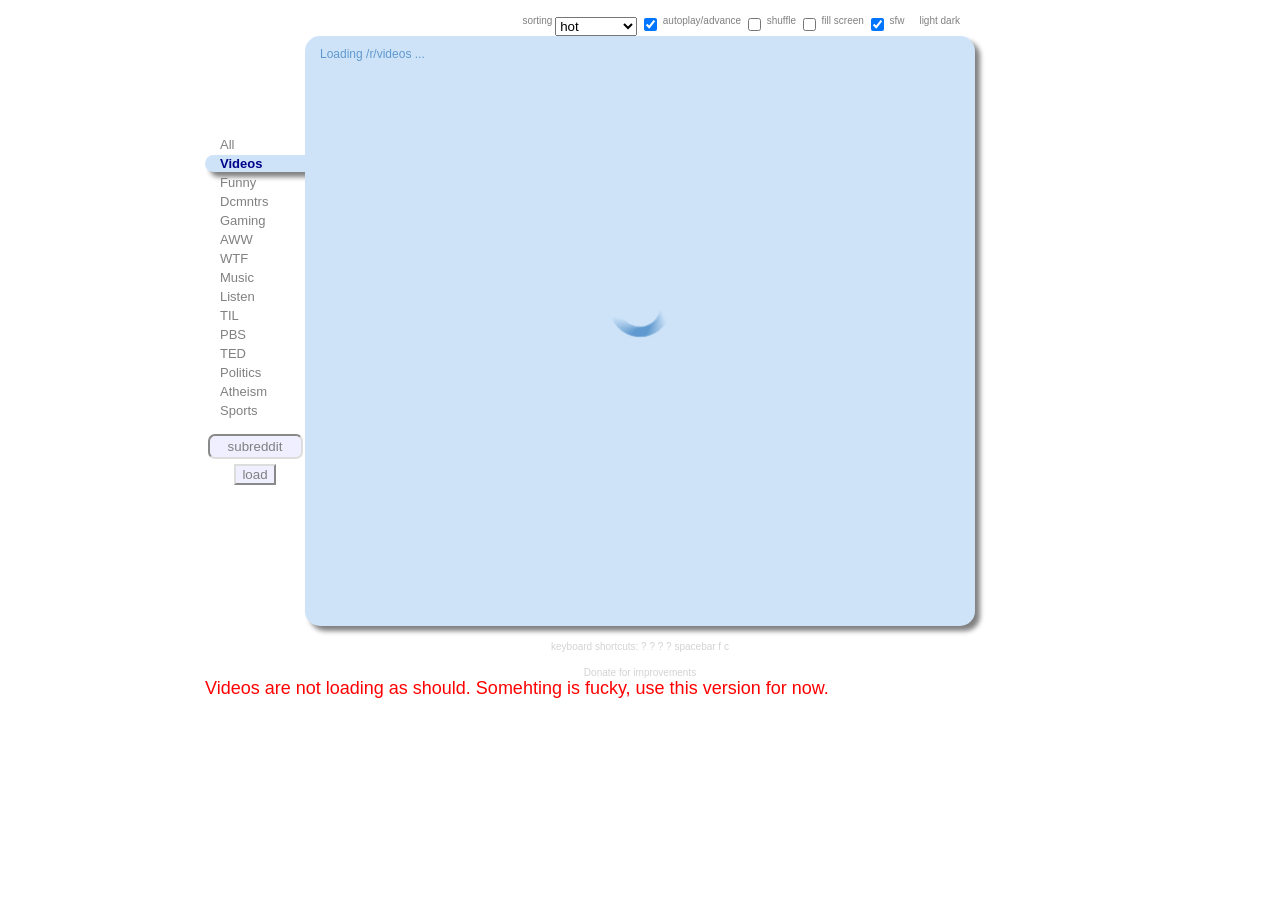
==== index.html @ d9d4e088 "Init archive" ====
<!DOCTYPE HTML>
<html>
<head>
<meta http-equiv="Content-Type" content="text/html;charset=utf-8" >
<meta name="description" content="TeleViso.net - Streaming Reddit">
<meta name="keywords" content="TV, TeleViso, TeleVisio, TeleVisi, TeleViso.net, Reddit, Reddit.tv, Youtube, Videos, Documentaries, Clips, Streaming, Movies, Vimeo">
<title>TeleViso.net</title>

<link rel="shortcut icon" href="favicon.ico" />

<link rel="stylesheet" href="css/layout.css" type="text/css" />
<link rel="alternate stylesheet" href="css/theme_dark.css" type="text/css" />
<link rel="stylesheet" href="css/theme_light.css" type="text/css" id="theme" />

<script src="http://ajax.googleapis.com/ajax/libs/jquery/1.8.0/jquery.min.js" type="text/javascript"></script>
<script src="js/jquery.escapify.js" type="text/javascript"></script>
<script src="js/jstorage.min.js" type="text/javascript"></script>
<script src="js/jquery.scrollTo-1.4.2-min.js" type="text/javascript"></script>
<script src="js/jquery.lazyload.min.js" type="text/javascript"></script>
<script src="js/jquery.mousewheel.js" type="text/javascript"></script>

<script src="js/tv.youtube.js" type="text/javascript"></script>
<script src="js/tv.vimeo.js" type="text/javascript"></script>
<script src="js/tv.js" type="text/javascript"></script>

<script type="text/javascript">
  if(window.location.host.match('televiso.net')){
    consoleLog('Loading analytics ..');
    var _gaq = _gaq || [];
    _gaq.push(['_setAccount', 'UA-46714200-1']);
    _gaq.push(['_trackPageview']);

    (function() {
      consoleLog('Injecting GA ..');
      var ga = document.createElement('script'); ga.type = 'text/javascript'; ga.async = true;
      ga.src = ('https:' == document.location.protocol ? 'https://ssl' : 'http://www') + '.google-analytics.com/ga.js';
      var s = document.getElementsByTagName('script')[0]; s.parentNode.insertBefore(ga, s);
    })();
  }else{
    consoleLog('Analytics not loaded.');
  }
</script>
</head>
<body>
</br>
<div id="content-wrapper">
  <div id="content">
    <div id="header">
      &nbsp;
      <div id="options">
        <ul id="css" class="right">
                <li><a href="#" rel="light">light</a></li>
                <li><a href="#" rel="dark">dark</a></li>
        </ul>

        <form class="right">
          <label for="sorting">sorting</label>
          <select id="sorting">
            <option value="hot">hot</option>
            <option value="top:day">top today</option>
            <option value="top:week">top week</option>
            <option value="top:month">top month</option>
            <option value="top:year">top year</option>
          </select>
          <input type="checkbox" id="auto" checked/>
            <label for="auto">autoplay/advance</label>
          <input type="checkbox" id="shuffle"/>
            <label for="auto">shuffle</label>
          <input type="checkbox" id="fill"/>
            <label for="fill">fill screen</label>
          <input type="checkbox" id="sfw" checked/>
            <label for="sfw">sfw</label>
        </form>
      </div>
    </div>
    <div id="sidebar">
      <div id="promo-channel"></div>
      <div id="channel-list"></div>
      <div id="add-channel">
        <form id="add-channel-form" onSubmit="addChannel();return false;">
          <input type="text" id="channel-name" value="subreddit" size="10"/>
          <br/>
          <input type="submit" id="channel-add" value="load"/>
        </form>
      </div>
    </div>
    <div id="video-display">
      <div id="video-title"></div>
      <div id="video-embed"></div>
      <div id="video-source"></div>
      <div id="video-nav">
        <a id="prev-button" class="nav-button">&lt; PREV</a>
        <a id="next-button" class="nav-button">NEXT &gt;</a>
      </div>
      <div id="video-list"></div>
    </div>
    <div id="footer">keyboard shortcuts: ? ? ? ? spacebar f c</div>
    <div id="footer"><a href="http://gofundme.com/thgybe2c">Donate for improvements</a></div>
    <font size="4" color="red">
   <a href="http://televiso.net/v2l/">Videos are not loading as should. Somehting is fucky, use this version for now.</a>
  </font>
  </div>
</div>
<div id="fill-overlay">
  <div id="fill-nav">
    exit fill screen
  </div>
</div>
</body>
</html>
---- css/layout.css ----
body {
    margin: 0;
    padding: 0;
    font-family: verdana,arial,helvetica,sans-serif;
}

#content-wrapper {
    width: 100%;
}

#content {
    width: 770px;
    margin-left: auto;
    margin-right: auto;
    padding-right: 100px;
}

#sidebar {
    float: left;
    width: 100px;
}

#channel-list, #promo-channel {
    padding-top: 50px;
}

#channel-list.promo {

    padding-top: 0px !important;
}

#about {
    margin-top: 15px;
    padding-top: 15px;
    font-size: x-small;
    text-align: center;
}

#video-display {
    border-radius: 15px;
    -moz-border-radius: 15px;
    width: 670px;
    min-height: 590px;
    float: left;
}

#video-embed {
    padding: 0px 15px 0px 15px;
    text-align: center;
    min-width: 640px;
    min-height: 480px;
}

#video-source {
    margin-right: 15px;
    text-align: right;
    font-size: 10px;
    line-height: 1em;
    height: 15px;
}

#video-embed>embed, #video-embed>object, #video-embed>object>embed, #video-embed>div>object>embed, #video-embed>div, #video-embed>iframe {
    padding: 0 !important;
    margin-left: auto !important;
    margin-right: auto !important;
    text-align: center !important;
    min-width: 640px !important;
    min-height: 480px !important;
}

#video-title {
    font-size: 12px;
    line-height: 12px;
    border-radius: 15px 15px 0 0;
    -moz-border-radius: 15px 15px 0 0;
    padding: 12px 15px 6px 15px;
    white-space: wrap;
}

#video-title a {
    text-decoration: none;
}

#video-nav {
    padding: 0 15px 15px 15px;
}

#video-list {
    display: none;
    clear: both;
    white-space: nowrap;
    overflow: auto;
    overflow-y: hidden;
    margin: 0 15px 15px 15px;
    text-align: center;
    border-radius: 10px 10px 0 0;
    -moz-border-radius: 10px 10px 0 0;
    height: 0;
    padding: 0;
}

#video-list img {
    min-width: 60px;
    height: 60px;
    margin: 0 2px;
    vertical-align: middle;
    border-radius: 5px;
    -moz-border-radius: 5px;
    cursor: hand;
    cursor: pointer;
}

#channel-list, #promo-channel {
    font-size: small;
}

#channel-list ul, #promo-channel ul { /* remove bullets and list indents */
    list-style: none;
    margin: 0;
    padding: 0;
}

#channel-list li, #promo-channel li {
    padding: 1px 15px;
    margin-bottom: 2px;
    cursor: hand;
    cursor: pointer;
    border-radius: 10px 0 0 10px;
    -moz-border-radius: 10px 0 0 10px;
}

#add-channel {
    text-align: center;
    margin-top: 15px;
}

#channel-add {
    margin-top: 5px;
}

#channel-name {
    width: 85%;
    border-radius: 7px;
    padding: 3px;
    text-align: center;
}

#header {
    position: relative;
    margin-top: 3px;
    margin-left: 100px;
    padding: 0 15px;
    font-size: small;
}

#options {
    font-size: x-small;
    position: absolute;
    bottom: 0;
    right: 15px;
}

#css {
    margin: 0 0 0 15px;
    padding: 0;
}

#css ul {
    display: inline;
}

#css li {
    display: inline;
    list-style: none;    
}

form label {
    vertical-align: top;
}

#footer {
    font-size: x-small;
    clear: both;
    padding-top: 15px;
    margin-left: 100px;
    text-align: center;
}

#also-like {
    margin-top: 15px;
    margin-left: 100px;
    padding: 10px;
    border-radius: 10px;
    text-align: center;
}

#vote-button {
    padding-top: 6px;
    text-align: center;
    vertical-align: middle;
}
#next-button {
    float: right;
}
#prev-button {
    float: left;
}

#channel-list .chan-selected, #promo-channel .chan-selected {
    font-weight: bold;
}

#fill-overlay {
    display: none;
    z-index: 500;
    position: absolute;
    top: 0;
    left: 0;
    width: 100%;
    height: 50px;
}

#fill-nav {
    padding: 15px;
    text-align: center;
    opacity: .8;
    display: none;
    width: 640px;
    margin-left: auto;
    margin-right: auto;
}

.nav-button {
    display: none;
    text-align: center;
    margin-bottom: 0.5em;
    padding: 6px 16px;
    border-radius: 10px;
    -moz-border-radius: 10px;
}

a.nav-button:hover {
    padding: 5px 15px;
    border: 1px solid gray;
    text-decoration: none;
}

.user-chan:hover .remove-chan {
    visibility: visible;
}

.remove-chan {
    float: right;
    visibility: hidden;
    padding-right: 0;
    margin-right: -8px;
}

.loading {
    background-repeat: no-repeat;
    background-position: center center;
}

.fill-screen {
    position: absolute;
    top: 0;
    left: 0;
    width: 100%;
    height: 100%;
}

.right {
    float: right;
}

a {
    color: inherit;
    cursor: hand;
    cursor: pointer;
}

a:link, a:visited, a:active {
    text-decoration: none;
}

a:hover {
    text-decoration: underline;
}
---- css/theme_dark.css ----
@media (max-width:1170px) {

  #gutter-1 {

    left: 0px !important;
    margin-left: auto !important;
  }

  #gutter-2 {
    right: 0px !important;
    margin-right: auto !important;
  }
}



body {
    background-color: black;
}

#video-display {
    -moz-box-shadow: 5px 5px 5px darkblue;
    -webkit-box-shadow: 5px 5px 5px darkblue;
    box-shadow: 5px 5px 5px darkblue;
    background-color: #575757;
}

#video-source {
    color: #333333;
}

#video-title {
    color: #AAA;
}

#video-title a {
    color: #AAA;
}

#video-list {
    border: 2px solid #333333;
    background-color: black;
}

#video-list img {
    border: 4px solid #333333;
}

#video-list .focus {
    border: 6px solid #5f99cf;
}

#channel-list li, #promo-channel li {
    color: #AAA;
    font-weight: bold;
    background: rgba(255,255,255 -.2);
}

#channel-list li:hover, #promo-channel li:hover {
    background-color: #e0e0e0;
    background-color: rgba(256,256,256,0.2);
    color: white;
}

#about {
    border-top: 1px dashed #333;
    color: #666;
}

#header {
    color: gray;
}

#footer {
    color: #333;
}

#also-like {
    background: #222;
    border: 1px solid #333;
    color: #444;
}

#vote-button {
    color: #5f99cf;
}

#channel-list .chan-selected, #promo-channel .chan-selected, .chan-selected li:hover {
    color: darkblue;
    -moz-box-shadow: 5px 5px 5px darkblue;
    -webkit-box-shadow: 5px 5px 5px darkblue;
    box-shadow: 5px 5px 5px darkblue;
    background-color: #575757 !important;
}

#channel-name {
    background: #444;
    border-color: #555;
    color: gray;
}

#channel-add {
    background-color: #444;
    color: gray;
    border-color: #666;
}

#fill-nav {
    background-color: white;
}

.nav-button {
    -moz-box-shadow: 1px 1px 1px black, inset 1px 1px 1px gray;
    -webkit-box-shadow: 1px 1px 1px black, inset 1px 1px 1px gray;
    box-shadow: 1px 1px 1px black, inset 1px 1px 1px gray;
    text-shadow: 0px 1px 1px hsla(0,0%,100%,.7);
    color: black;
    background-color: #575757;
}

a.nav-button:hover {
    border: 1px solid gray;
    color: darkblue;
}

.loading {
    background-image: url('../img/loading_dark.gif');
}
---- css/theme_light.css ----
body {
    background-color: white;
}

#video-display {
    -moz-box-shadow: 5px 5px 5px gray;
    -webkit-box-shadow: 5px 5px 5px gray;
    box-shadow: 5px 5px 5px gray;
    background-color: #cee3f8;
}

#video-source {
    color: #5f99cf;
}

#video-title {
    color: #5f99cf;
}

#video-title a {
    color: #5f99cf;
}

#video-list {
    border: 2px solid lightgray;
    background-color: #A2AEBA;
}

#video-list img {
    border: 4px solid lightgray;
}

#video-list .focus {
    border: 6px solid #5f99cf;
}

#channel-list li {
    color: gray;
}

#channel-list li:hover {
    background-color: #e0e0e0;
    background-color: rgba(0,0,0,0.1);
}

#about {
    border-top: 1px dashed lightgray;
    color: lightgray;
}

#header {
    color: gray;
}

#footer {
    color: lightgray;
}

#also-like {
    background: #eee;
    border: 1px solid lightblue;
    color: #444;
}

#vote-button {
    color: #5f99cf;
}

#channel-list .chan-selected, .chan-selected li:hover {
    color: darkblue;
    -moz-box-shadow: 5px 5px 5px gray;
    -webkit-box-shadow: 5px 5px 5px gray;
    box-shadow: 5px 5px 5px gray;
    background-color: #cee3f8 !important;
}

#channel-name {
    background: #EFEFFF;
    color: gray;
    border-color: #DDD}

#channel-add {
    background: #EFEFFF;
    color: gray;
    border-color: #DDD;
}

#fill-nav {
    background-color: white;
}

.nav-button {
    -moz-box-shadow: 1px 1px 1px black, inset 1px 1px 1px white;
    -webkit-box-shadow: 1px 1px 1px black, inset 1px 1px 1px white;
    box-shadow: 1px 1px 1px black, inset 1px 1px 1px white;
    text-shadow: 0px 1px 1px hsla(0,0%,100%,.7);
    color: black;
    background-color: #cee3f8;
}

a.nav-button:hover {
    border: 1px solid gray;
    color: darkblue;
}

.loading {
    background-image: url('../img/loading_light.gif');
}
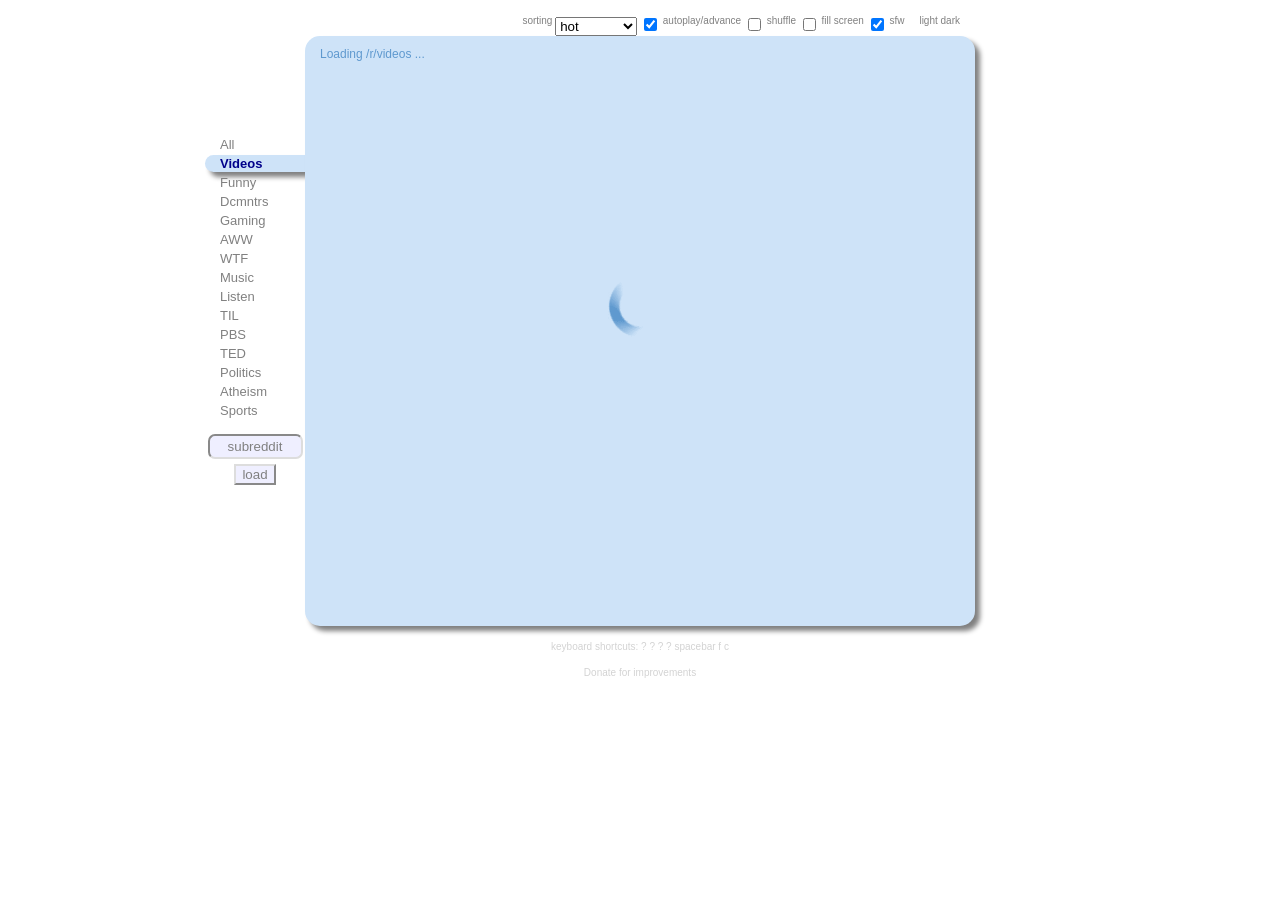
==== commit eaa10b98: "Move v2l code into index" ====
--- a/index.html
+++ b/index.html
@@ -96,9 +96,6 @@
     </div>
     <div id="footer">keyboard shortcuts: ? ? ? ? spacebar f c</div>
     <div id="footer"><a href="http://gofundme.com/thgybe2c">Donate for improvements</a></div>
-    <font size="4" color="red">
-   <a href="http://televiso.net/v2l/">Videos are not loading as should. Somehting is fucky, use this version for now.</a>
-  </font>
   </div>
 </div>
 <div id="fill-overlay">
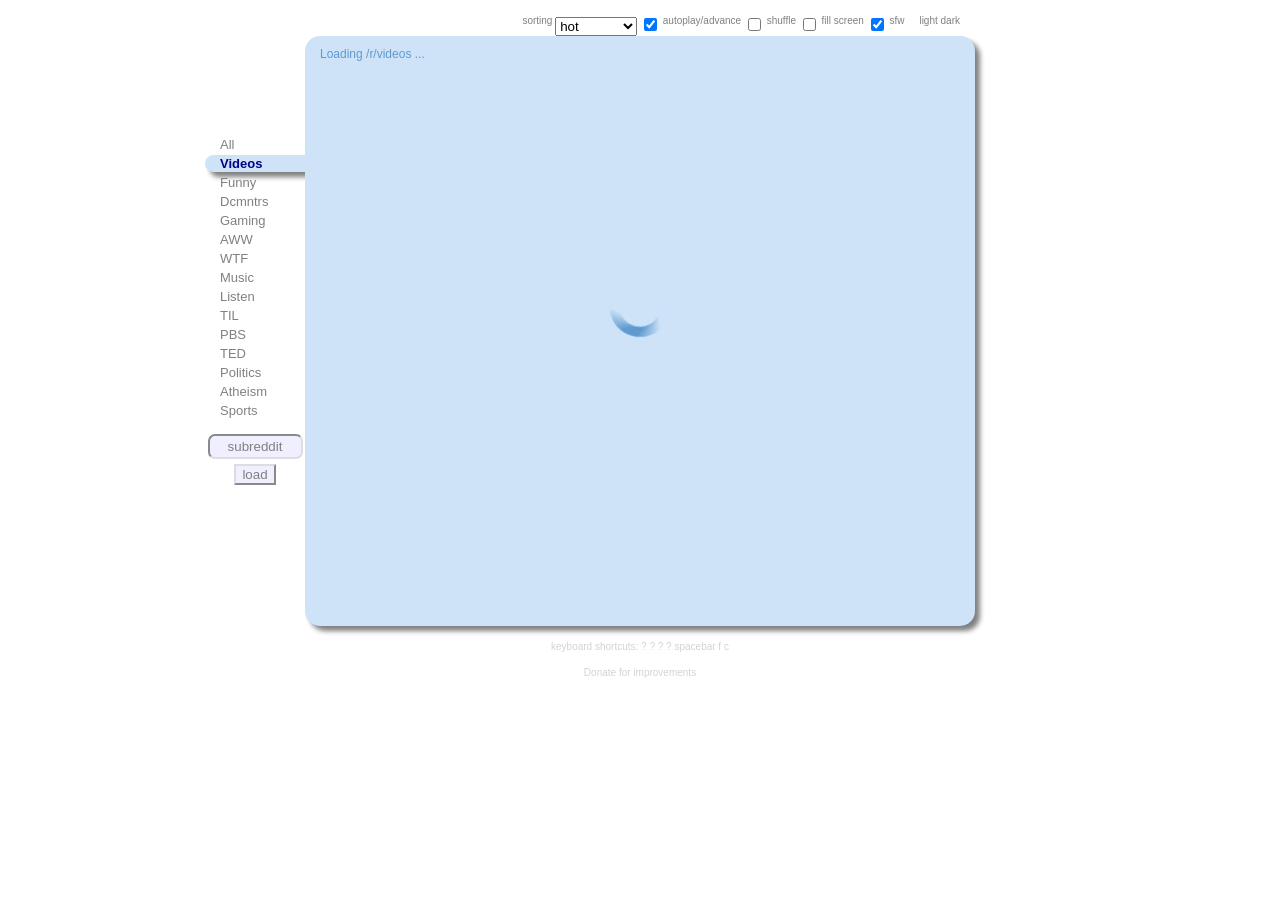
==== commit 64e66819: "http -> https Google apis has a strict CORS policy for github pages" ====
--- a/index.html
+++ b/index.html
@@ -12,7 +12,7 @@
 <link rel="alternate stylesheet" href="css/theme_dark.css" type="text/css" />
 <link rel="stylesheet" href="css/theme_light.css" type="text/css" id="theme" />
 
-<script src="http://ajax.googleapis.com/ajax/libs/jquery/1.8.0/jquery.min.js" type="text/javascript"></script>
+<script src="//ajax.googleapis.com/ajax/libs/jquery/1.8.0/jquery.min.js" type="text/javascript"></script>
 <script src="js/jquery.escapify.js" type="text/javascript"></script>
 <script src="js/jstorage.min.js" type="text/javascript"></script>
 <script src="js/jquery.scrollTo-1.4.2-min.js" type="text/javascript"></script>
@@ -95,7 +95,7 @@
       <div id="video-list"></div>
     </div>
     <div id="footer">keyboard shortcuts: ? ? ? ? spacebar f c</div>
-    <div id="footer"><a href="http://gofundme.com/thgybe2c">Donate for improvements</a></div>
+    <div id="footer"><a href="//gofundme.com/thgybe2c">Donate for improvements</a></div>
   </div>
 </div>
 <div id="fill-overlay">
